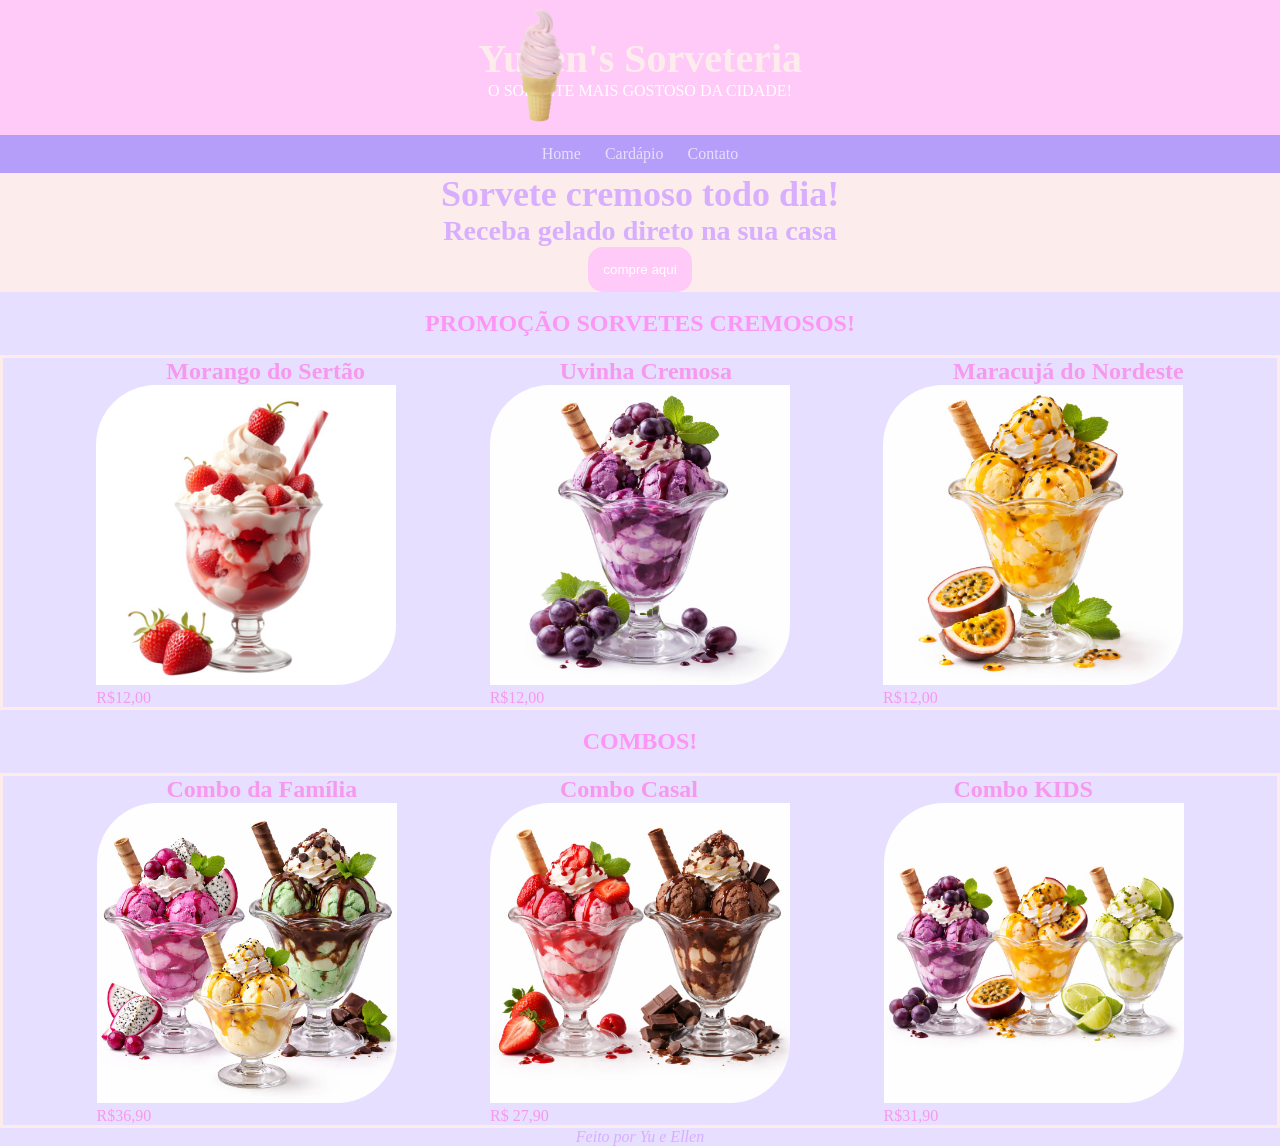
==== index.html @ 3eed7579 "repositor" ====
<!DOCTYPE html>
<html lang="PT-br">
<head>
    <meta charset="UTF-8">
    <meta name="viewport" content="width=device-width, initial-scale=1.0">
    <title>Yullen's Sorveteria</title>
    <link rel="stylesheet" href="css/style.css">
    <link rel="shortcut icon" href="img/favicon.ico" type="image/x-icon">
</head>
<body>
    <!-- banner -->
     <header id="cabecalho">
        <h2 id="titulo">Yullen's Sorveteria</h2> 
        <p> O SORVETE MAIS GOSTOSO DA CIDADE! </p>
        <img src="./img/sorveto_rosa-removebg-preview.png" alt="Sorvete" id="sorvete">
     </header>
     <!-- menu -->
     <nav>
        <span class="menu-item"><a>Home</a></span>
        <span class="menu-item"><a>Cardápio</a></span>
        <span class="menu-item"><a href="contatos.html" target="_blank">Contato</a></span>
     </nav>
     <main>
    <!-- destaque -->
     <section id="destaque">
        <h2> Sorvete cremoso todo dia!  </h2>
        <h3>  Receba gelado direto na sua casa  </h3>
        <button class="btn"> compre aqui </button>
     </section>
     <br>
    <!-- promocao -->
     <h2 id="promo"> PROMOÇÃO SORVETES CREMOSOS! </h2>
     <br>
     <section class="promocao">

        <div class="produto">
            <p class="nome"> Morango do Sertão </p>
            <img src="/img/morangu-sovete.jfif" width="300px">
            <p class="preco"> R$12,00</p>
        </div>
         <div class="produto">
            <p class="nome"> Uvinha Cremosa </p>
            <img src="/img/WhatsApp Image 2026-03-09 at 13.28.44.jpeg" width="300px">
            <p class="preco">  R$12,00 </p> </div>
        <div class="produto">
            <p class="nome"> Maracujá do Nordeste </p>
            <img src="/img/WhatsApp Image 2026-03-09 at 13.35.09.jpeg" width="300px">
            <p class="preco"> R$12,00 </p>
        </div>
       
     </section>
    <!-- promocao -->
     <BR>
       <h2 id="promo"> COMBOS! </h2>
    <section>
        <br>
     <section class="promocao">

        <div class="produto">
            <p class="nome"> Combo da Família </p>
            <img src="/img/combo familia.jfif" width="300px">
            <p class="preco"> R$36,90 </p>
        </div>
         <div class="produto">
            <p class="nome"> Combo Casal  </p>
            <img src="/img/combo casal.jfif" width="300px">
            <p class="preco"> R$ 27,90 </p> </div>
        <div class="produto">
            <p class="nome"> Combo KIDS </p>
            <img src="/img/combo kids.jfif" width="300px">
            <p class="preco"> R$31,90 </p>
        </div>
     </section>
     </main>
    <!-- footer -->
     <footer id="pe"> Feito por Yu e Ellen</footer> 
</body>
</html>
---- css/style.css ----
*{
    margin: 0;
    padding: 0;
    box-sizing: border-box;
}
body{
    background-color: #e7dfff;
    font-family:'Times New Roman', Times, serif ;
    color: oklab(81.65% 0.07297 -0.09468);
}

#sorvete{
    position:absolute;
     right: 700px; 
     top: 0px;
     width: 80px;
}
#cabecalho{
    background-color: rgb(255, 201, 248);
    color: #ffffff;
    text-align: center;
    padding: 35px;
}
#titulo{
    color: rgb(252, 236, 236);
    font-size: 2.5em;
}
.menu-item{
    display: inline-block;
    margin: 10px;
    color: rgb(252, 236, 236);
}

.menu-item a{
    text-decoration: none;
    color:#e7dfff;
}

nav{
    text-align: center;
    background-color: #b59efa;
}
.menu-item a:hover{
    color: rgb(255, 201, 248);
    font-size: 2em;
    transition: 0.5s;
     cursor: pointer;
}
#destaque{
 text-align: center;
 font-size: 1.5em;
 background-color: rgb(252, 236, 236);
}
.btn{
    padding: 15px;
     background-color: rgb(255, 201, 248);
     color: rgb(255, 255, 255);
     border-radius: 15px;
    border: none;

}

img{
    border-radius: 60px 0 60px 0;
}

img:hover{
    border-radius: 0px 60px 0px 60px;
    transition: 2s;
}
.btn:hover{
     background-color: rgb(255, 201, 248);
     color: rgb(255, 255, 255);
     cursor: pointer;
}
#promo{
    text-align: center;
    color: rgb(253, 149, 245)
}
.promocao{
    border: solid rgb(252, 236, 236) 3px;
    display: flex;
    flex-direction: row;
    justify-content: space-evenly;
}
.nome{
    font-size: 1.5em;
    font-weight: bold;
    margin-left: 70px;

}
#pe{
    text-align: center;
    font-style: italic;
}
.produto{
    color: rgb(247, 152, 239);
}
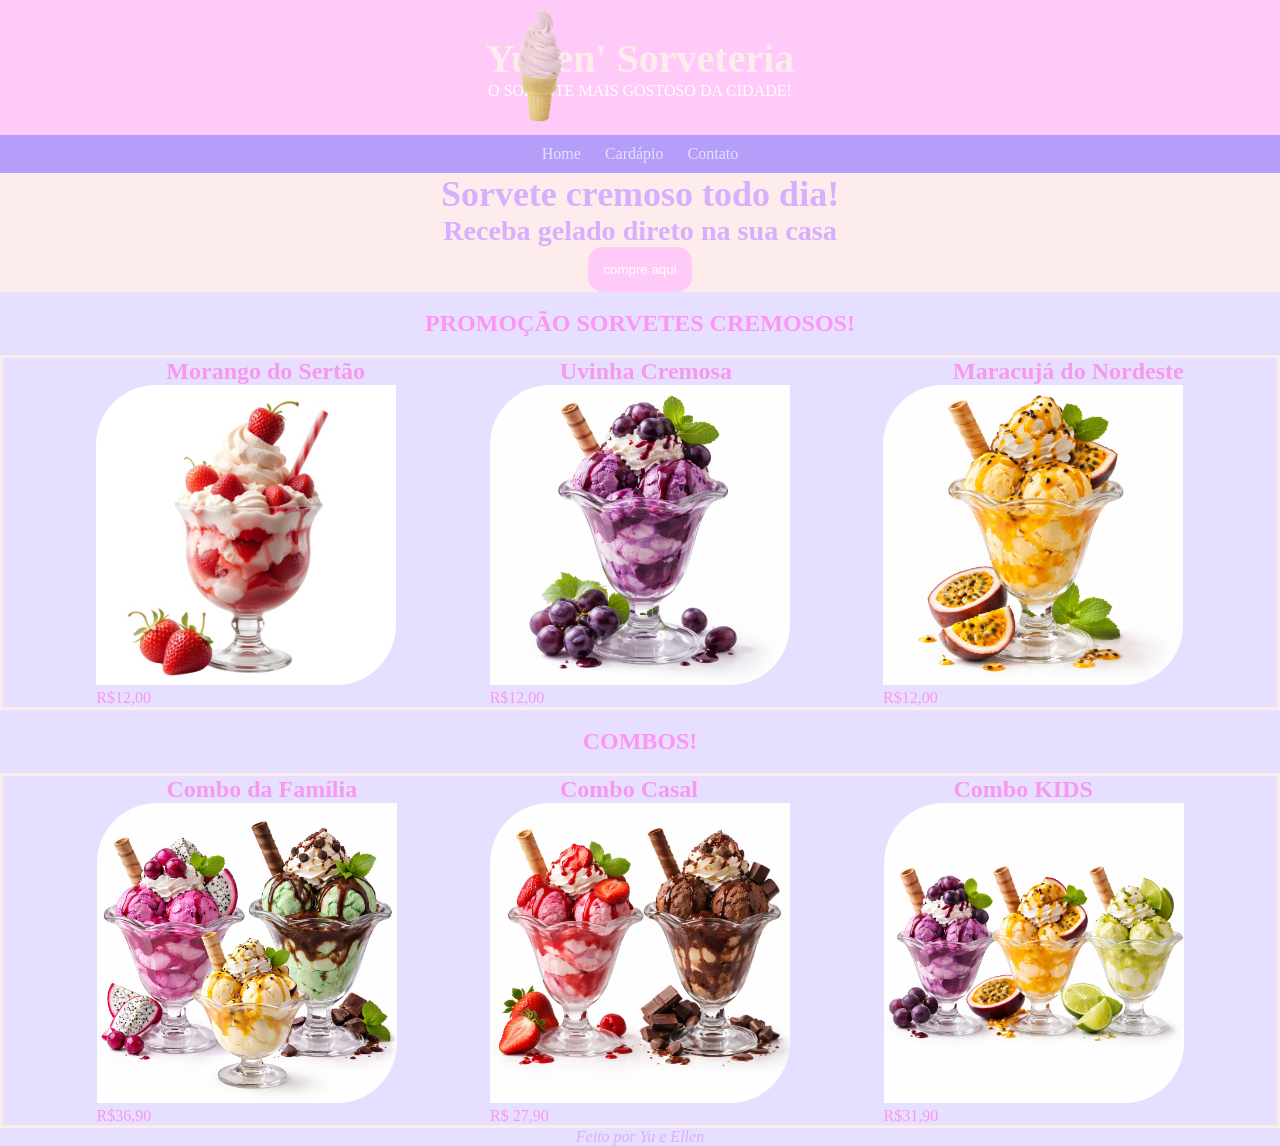
==== commit be6af72d: "essi" ====
--- a/index.html
+++ b/index.html
@@ -10,7 +10,7 @@
 <body>
     <!-- banner -->
      <header id="cabecalho">
-        <h2 id="titulo">Yullen's Sorveteria</h2> 
+        <h2 id="titulo">Yullen' Sorveteria</h2> 
         <p> O SORVETE MAIS GOSTOSO DA CIDADE! </p>
         <img src="./img/sorveto_rosa-removebg-preview.png" alt="Sorvete" id="sorvete">
      </header>
